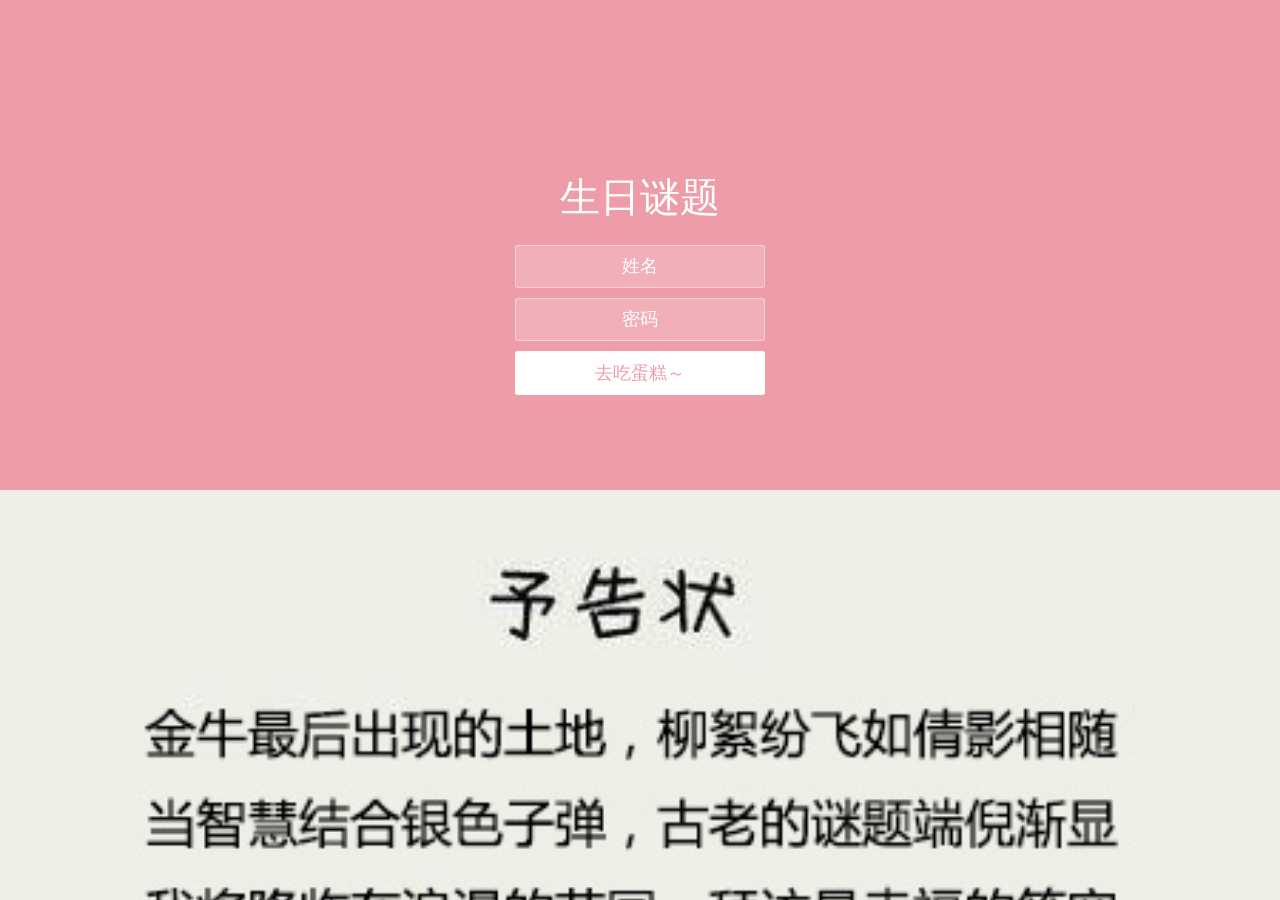
==== index.html @ 006128a4 "init init" ====
<!doctype html>
<html lang="zh">
<head>
<meta charset="UTF-8">
<meta http-equiv="X-UA-Compatible" content="IE=edge,chrome=1">
<meta name="viewport" content="width=device-width, initial-scale=1.0">
<title>♡Veronica♡</title>
<link rel="stylesheet" type="text/css" href="css/index.css">
</head>
<body>
<div class="htmleaf-container">
	<div class="wrapper">
		<div class="container">
			<h1>生日谜题</h1>

			<form class="form">
				<input id="userName" name="userName" type="text" placeholder="姓名">
				<input id="pwd" name="pwd" type="password" placeholder="密码">
				<button type="submit" id="login-button">去吃蛋糕～</button>
			</form>
		</div>
		<ul class="bg-bubbles">
			<li></li>
			<li></li>
			<li></li>
			<li></li>
			<li></li>
			<li></li>
			<li></li>
			<li></li>
			<li></li>
			<li></li>
		</ul>
		<img src="img/kid.jpg" style="width: 100%"/>
	</div>
</div>

<script src="js/jquery-2.1.1.min.js"></script>
<script src="js/index.js" type="text/javascript"></script>

</body>
</html>
---- css/index.css ----
* {
  box-sizing: border-box;
  margin: 0;
  padding: 0;
  font-weight: 300;
}
body {
  font-family:"Microsoft YaHei";
  color: white;
  font-weight: 300;
}
body ::-webkit-input-placeholder {
  /* WebKit browsers */
  font-family:"Microsoft YaHei";
  color: white;
  font-weight: 300;
}
body :-moz-placeholder {
  /* Mozilla Firefox 4 to 18 */
  font-family:"Microsoft YaHei";
  color: white;
  opacity: 1;
  font-weight: 300;
}
body ::-moz-placeholder {
  /* Mozilla Firefox 19+ */
  font-family:"Microsoft YaHei";
  color: white;
  opacity: 1;
  font-weight: 300;
}
body :-ms-input-placeholder {
  /* Internet Explorer 10+ */
  font-family:"Microsoft YaHei";
  color: white;
  font-weight: 300;
}
.wrapper {
  background: #ee9ca7;
  background: -webkit-linear-gradient(top left, #ee9ca7 0%, #ee9ca7 100%);
  background: linear-gradient(to bottom right, #ee9ca7 0%, #ee9ca7 100%);
  background-color:rgba(255,255,255,0.9);
  position: absolute;
  top:0;
  left: 0;
  width: 100%;
  height: 100%;
  overflow: hidden;

}

.wrapper.form-success .container h1 {
  -webkit-transform: translateY(85px);
      -ms-transform: translateY(85px);
          transform: translateY(85px);
}
.container {
  max-width: 600px;
  margin: 0 auto;
  margin-top: 7%;
  padding: 80px 0;
  height: 400px;
  text-align: center;
}
.container h1 {
  font-size: 40px;
  -webkit-transition-duration: 1s;
          transition-duration: 1s;
  -webkit-transition-timing-function: ease-in-put;
          transition-timing-function: ease-in-put;
  font-weight: 200;
}
form {
  padding: 20px 0;
  position: relative;
  z-index: 2;
}
form input {
  -webkit-appearance: none;
     -moz-appearance: none;
          appearance: none;
  outline: 0;
  border: 1px solid rgba(255, 255, 255, 0.4);
  background-color: rgba(255, 255, 255, 0.2);
  width: 250px;
  border-radius: 3px;
  padding: 10px 15px;
  margin: 0 auto 10px auto;
  display: block;
  text-align: center;
  font-family: "Microsoft YaHei";
  font-size: 18px;
  color: white;
  -webkit-transition-duration: 0.25s;
          transition-duration: 0.25s;
  font-weight: 300;
}
form input:hover {
  background-color: rgba(255, 255, 255, 0.4);
}
form input:focus {
  background-color: white;
  width: 300px;
  color: #ee9ca7;
}
form button {
  -webkit-appearance: none;
     -moz-appearance: none;
          appearance: none;
  outline: 0;
  background-color: white;
  font-family: "Microsoft YaHei";
  border: 0;
  padding: 10px 15px;
  color: #ee9ca7;
  border-radius: 3px;
  width: 250px;
  cursor: pointer;
  font-size: 18px;
  -webkit-transition-duration: 0.25s;
          transition-duration: 0.25s;
}
form button:hover {
  background-color: #f5f7f9;
}
.bg-bubbles {
  position: absolute;
  top: 0;
  left: 0;
  width: 100%;
  height: 100%;
  z-index: 1;
}
.bg-bubbles li {
  position: absolute;
  list-style: none;
  display: block;
  width: 40px;
  height: 40px;
  background-color: rgba(255, 255, 255, 0.15);
  bottom: -160px;
  -webkit-animation: square 30s infinite;
  animation: square 30s infinite;
  -webkit-transition-timing-function: linear;
  transition-timing-function: linear;
}
.bg-bubbles li:nth-child(1) {
  left: 10%;
}
.bg-bubbles li:nth-child(2) {
  left: 20%;
  width: 80px;
  height: 80px;
  -webkit-animation-delay: 2s;
          animation-delay: 2s;
  -webkit-animation-duration: 17s;
          animation-duration: 17s;
}
.bg-bubbles li:nth-child(3) {
  left: 25%;
  -webkit-animation-delay: 4s;
          animation-delay: 4s;
}
.bg-bubbles li:nth-child(4) {
  left: 40%;
  width: 60px;
  height: 60px;
  -webkit-animation-duration: 22s;
          animation-duration: 22s;
  background-color: rgba(255, 255, 255, 0.25);
}
.bg-bubbles li:nth-child(5) {
  left: 70%;
}
.bg-bubbles li:nth-child(6) {
  left: 80%;
  width: 120px;
  height: 120px;
  -webkit-animation-delay: 3s;
          animation-delay: 3s;
  background-color: rgba(255, 255, 255, 0.2);
}
.bg-bubbles li:nth-child(7) {
  left: 32%;
  width: 160px;
  height: 160px;
  -webkit-animation-delay: 7s;
          animation-delay: 7s;
}
.bg-bubbles li:nth-child(8) {
  left: 55%;
  width: 20px;
  height: 20px;
  -webkit-animation-delay: 15s;
          animation-delay: 15s;
  -webkit-animation-duration: 40s;
          animation-duration: 40s;
}
.bg-bubbles li:nth-child(9) {
  left: 25%;
  width: 10px;
  height: 10px;
  -webkit-animation-delay: 2s;
          animation-delay: 2s;
  -webkit-animation-duration: 40s;
          animation-duration: 40s;
  background-color: rgba(255, 255, 255, 0.3);
}
.bg-bubbles li:nth-child(10) {
  left: 90%;
  width: 160px;
  height: 160px;
  -webkit-animation-delay: 11s;
          animation-delay: 11s;
}
@-webkit-keyframes square {
  0% {
    -webkit-transform: translateY(0);
            transform: translateY(0);
  }
  100% {
    -webkit-transform: translateY(-900px) rotate(600deg);
            transform: translateY(-900px) rotate(600deg);
  }
}
@keyframes square {
  0% {
    -webkit-transform: translateY(0);
            transform: translateY(0);
  }
  100% {
    -webkit-transform: translateY(-900px) rotate(600deg);
            transform: translateY(-900px) rotate(600deg);
  }
}
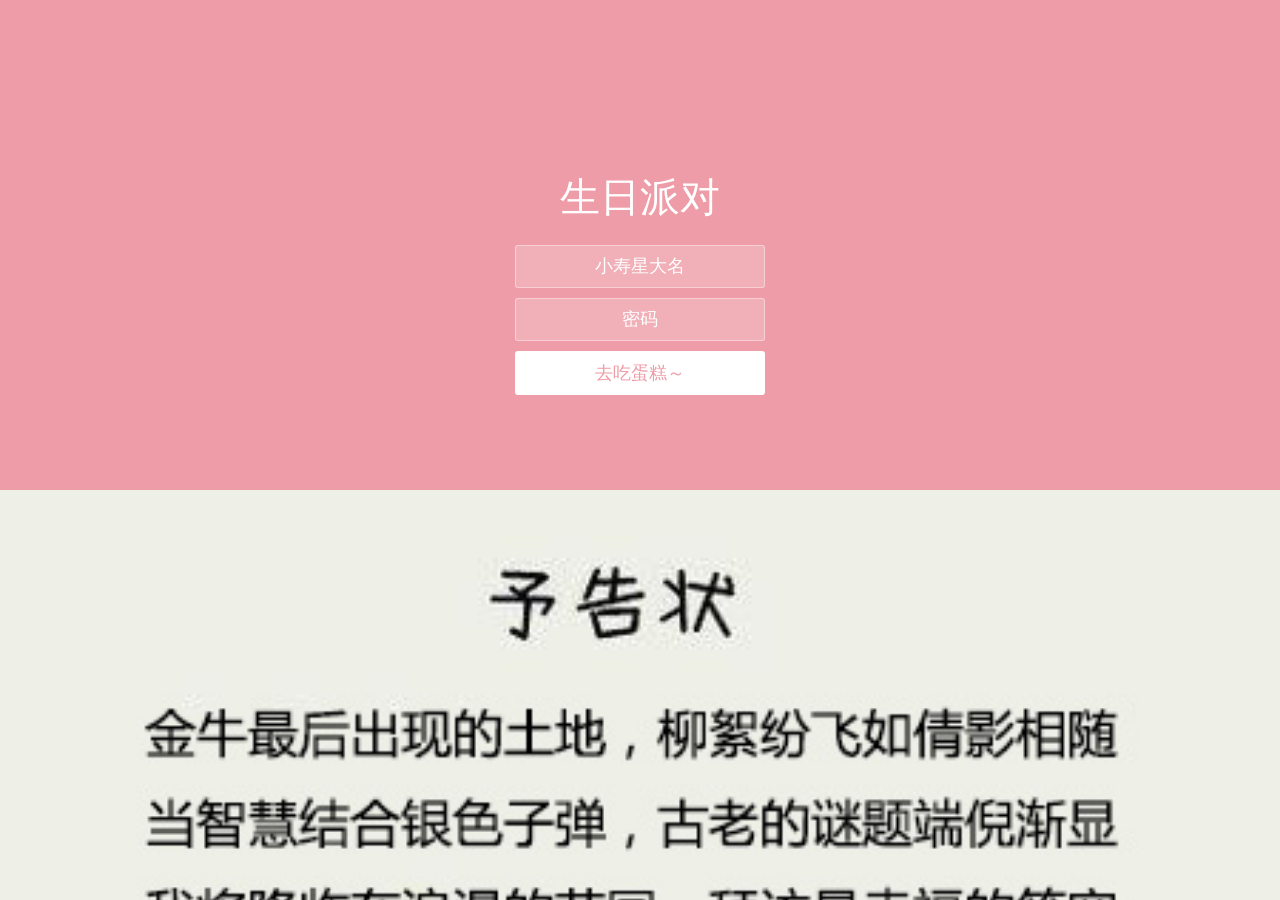
==== commit e62d862f: "v0.9" ====
--- a/index.html
+++ b/index.html
@@ -11,10 +11,10 @@
 <div class="htmleaf-container">
 	<div class="wrapper">
 		<div class="container">
-			<h1>生日谜题</h1>
+			<h1>生日派对</h1>
 
 			<form class="form">
-				<input id="userName" name="userName" type="text" placeholder="姓名">
+				<input id="userName" name="userName" type="text" placeholder="小寿星大名">
 				<input id="pwd" name="pwd" type="password" placeholder="密码">
 				<button type="submit" id="login-button">去吃蛋糕～</button>
 			</form>
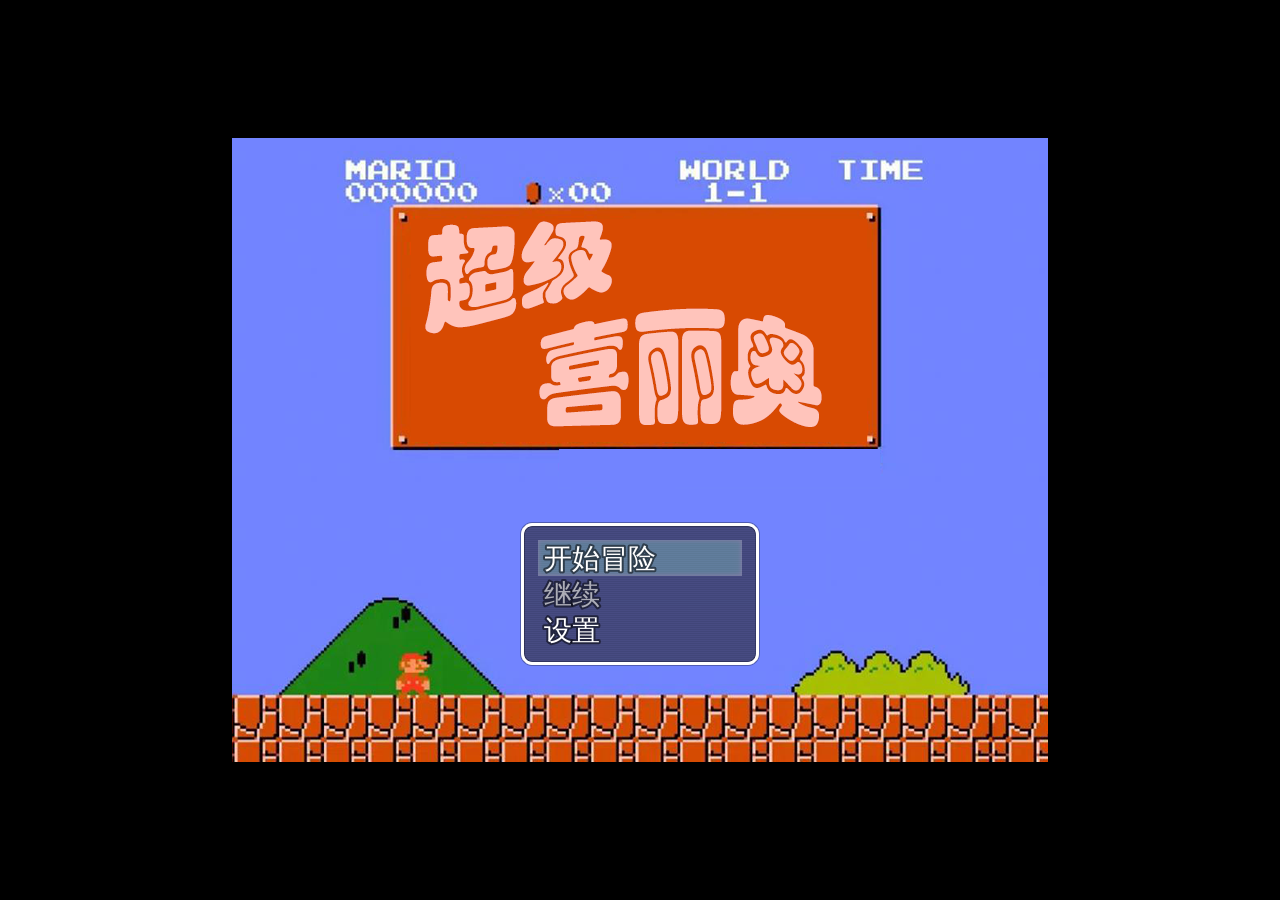
==== commit be8b1faf: "xili" ====
--- a/index.html
+++ b/index.html
@@ -1,42 +1,29 @@
-<!doctype html>
-<html lang="zh">
-<head>
-<meta charset="UTF-8">
-<meta http-equiv="X-UA-Compatible" content="IE=edge,chrome=1">
-<meta name="viewport" content="width=device-width, initial-scale=1.0">
-<title>♡Veronica♡</title>
-<link rel="stylesheet" type="text/css" href="css/index.css">
-</head>
-<body>
-<div class="htmleaf-container">
-	<div class="wrapper">
-		<div class="container">
-			<h1>生日派对</h1>
-
-			<form class="form">
-				<input id="userName" name="userName" type="text" placeholder="小寿星大名">
-				<input id="pwd" name="pwd" type="password" placeholder="密码">
-				<button type="submit" id="login-button">去吃蛋糕～</button>
-			</form>
-		</div>
-		<ul class="bg-bubbles">
-			<li></li>
-			<li></li>
-			<li></li>
-			<li></li>
-			<li></li>
-			<li></li>
-			<li></li>
-			<li></li>
-			<li></li>
-			<li></li>
-		</ul>
-		<img src="img/kid.jpg" style="width: 100%"/>
-	</div>
-</div>
-
-<script src="js/jquery-2.1.1.min.js"></script>
-<script src="js/index.js" type="text/javascript"></script>
-
-</body>
+<!DOCTYPE html>
+<html>
+    <head>
+        <meta charset="UTF-8">
+        <meta name="apple-mobile-web-app-capable" content="yes">
+        <meta name="apple-mobile-web-app-status-bar-style" content="black-translucent">
+        <meta name="viewport" content="user-scalable=no">
+        <link rel="icon" href="icon/icon.png" type="image/png">
+        <link rel="apple-touch-icon" href="icon/icon.png">
+        <link rel="stylesheet" type="text/css" href="fonts/gamefont.css">
+        <title>yxl</title>
+    </head>
+    <body style="background-color: black">
+        <script type="text/javascript" src="js/libs/pixi.js"></script>
+        <script type="text/javascript" src="js/libs/pixi-tilemap.js"></script>
+        <script type="text/javascript" src="js/libs/pixi-picture.js"></script>
+        <script type="text/javascript" src="js/libs/fpsmeter.js"></script>
+        <script type="text/javascript" src="js/libs/lz-string.js"></script>
+        <script type="text/javascript" src="js/libs/iphone-inline-video.browser.js"></script>
+        <script type="text/javascript" src="js/rpg_core.js"></script>
+        <script type="text/javascript" src="js/rpg_managers.js"></script>
+        <script type="text/javascript" src="js/rpg_objects.js"></script>
+        <script type="text/javascript" src="js/rpg_scenes.js"></script>
+        <script type="text/javascript" src="js/rpg_sprites.js"></script>
+        <script type="text/javascript" src="js/rpg_windows.js"></script>
+        <script type="text/javascript" src="js/plugins.js"></script>
+        <script type="text/javascript" src="js/main.js"></script>
+    </body>
 </html>
--- a/fonts/gamefont.css
+++ b/fonts/gamefont.css
@@ -0,0 +1,11 @@
+@font-face {
+    font-family: GameFont;
+    src: url("mplus-1m-regular.ttf");
+}
+
+.IIV::-webkit-media-controls-play-button,
+video::-webkit-media-controls-start-playback-button {
+    opacity: 0;
+    pointer-events: none;
+    width: 5px;
+}
